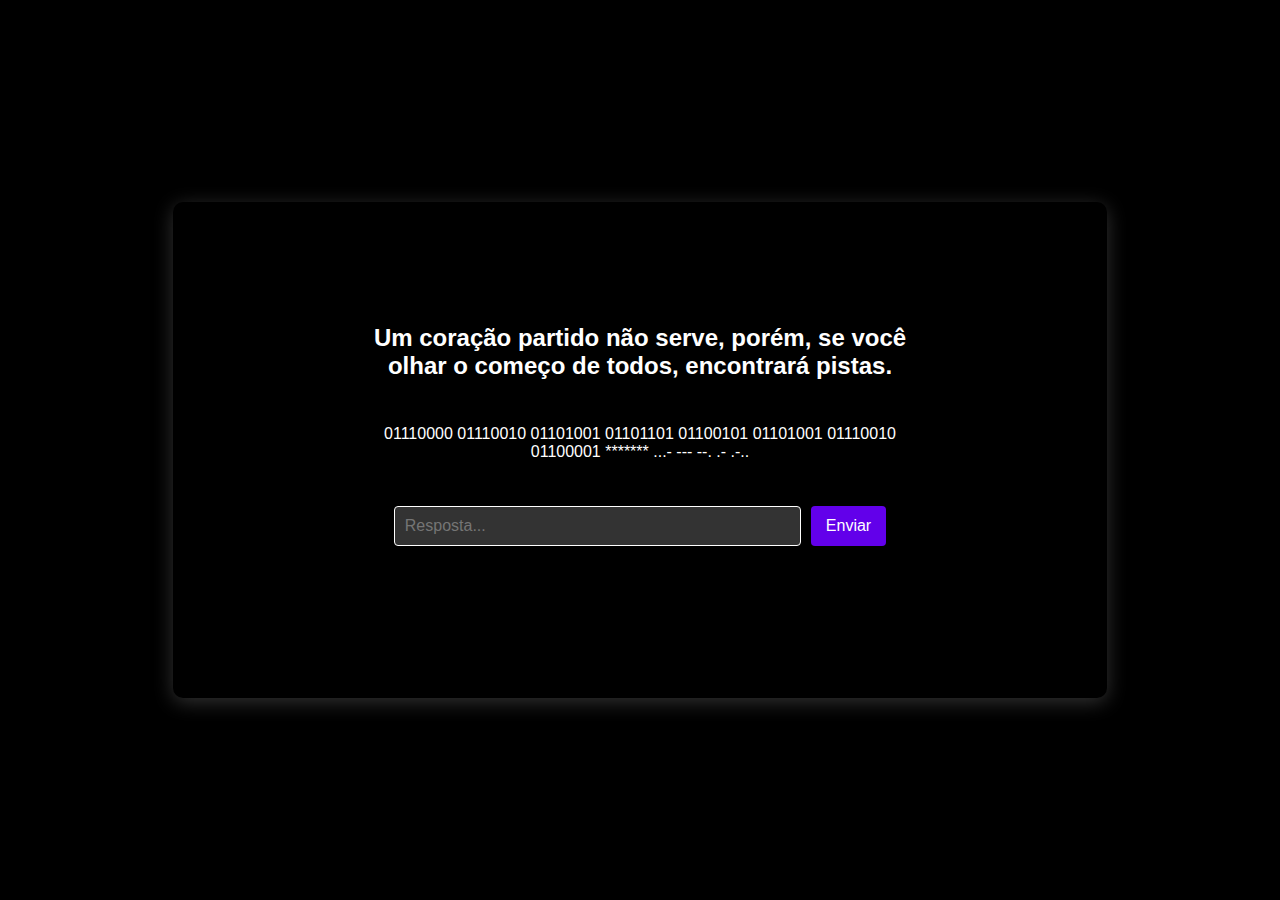
==== pagina2.html @ e49c5038 "Add files via upload" ====
<!DOCTYPE html>
<html lang="pt-BR">
<head>
    <meta charset="UTF-8">
    <meta name="viewport" content="width=device-width, initial-scale=1.0">
    <link rel="stylesheet" href="styles.css">
    <title>Barra de Pesquisa</title>
</head>
<body>
    <div class="card-container">
        <div class="container-texto">
            <h2>Um coração partido não serve, porém, se você olhar o começo de todos, encontrará pistas.</h2>
            <p>01110000 01110010 01101001 01101101 01100101 01101001 01110010 01100001  ******* ...- --- --. .- .-..
        <div class="area-pesquisa">
            <input type="text" class="entrada-pesquisa" id="entrada-pesquisa" placeholder="Resposta...">
            <button class="botao-pesquisa" onclick="verificarSenha()">Enviar</button>
        </div>
    </div>

    <script src="script2.js"></script>
</body>
</html>
---- styles.css ----
body {
    display: flex;
    justify-content: center;
    align-items: center;
    height: 100vh;
    margin: 0;
    font-family: Arial, sans-serif;
    background-color: #000000; /* Fundo preto */
    color: #ffffff; /* Texto branco */
}

.card-container {
    background-color: #000000; /* Cor de fundo do contêiner */
    border-radius: 10px; /* Bordas arredondadas */
    box-shadow: 0 4px 20px rgba(255, 255, 255, 0.2); /* Sombra branca para dar efeito 3D */
    padding-bottom: 5%; /* Aumentado o espaçamento interno */
    padding-top: 8%;
    width: 550px; /* Aumentando a largura do contêiner para 10% a mais */
    min-height: 330px; /* Aumentando a altura mínima do contêiner para 10% a mais */
    text-align: center; /* Centralizar o texto */
    padding-left: 15%;
    padding-right: 15%;
}

.container-texto p {
    margin: 5vh 0; /* Espaçamento do texto em relação à barra de pesquisa (10% da altura da viewport) */
}

.area-pesquisa {
    display: flex; /* Alinhamento horizontal dos elementos dentro deste contêiner */
    justify-content: center; /* Centraliza os itens dentro do contêiner */
}

.p {
    width: 80%;
}

.entrada-pesquisa {
    width: 70%; /* Ajuste para ocupar 70% da largura do contêiner */
    padding: 10px;
    font-size: 16px;
    border: 1px solid #ffffff; /* Borda branca para a barra de pesquisa */
    border-radius: 4px;
    background-color: #333333; /* Fundo da barra de pesquisa */
    color: #ffffff; /* Texto da barra de pesquisa */
}

.botao-pesquisa {
    padding: 10px 15px;
    font-size: 16px;
    border: none;
    border-radius: 4px;
    background-color: #6200ea; /* Cor do botão */
    color: white;
    cursor: pointer;
    margin-left: 10px; /* Espaçamento entre a barra de pesquisa e o botão */
}

.botao-pesquisa:hover {
    background-color: #3700b3; /* Cor do botão ao passar o mouse */
}
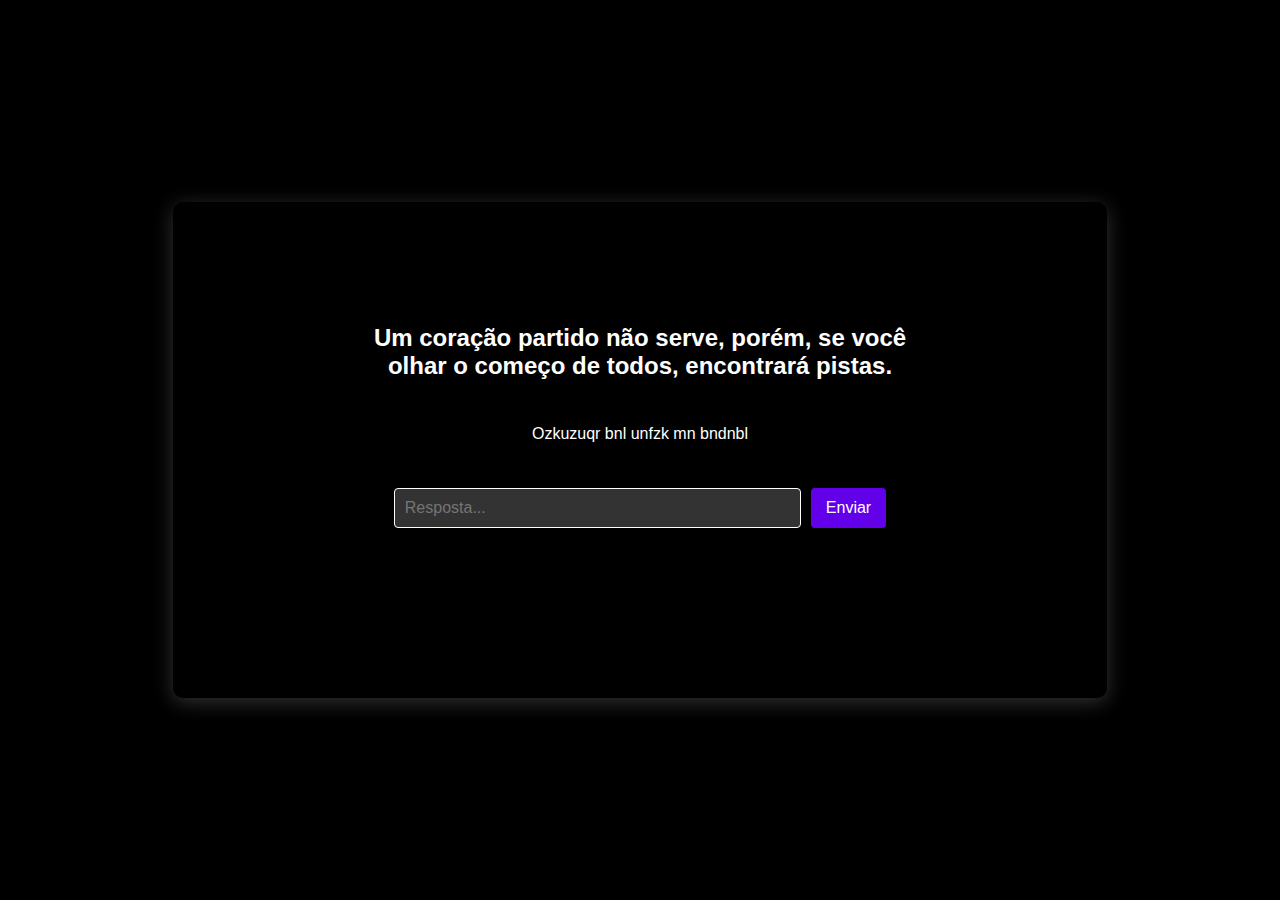
==== commit e00e4f96: "Update pagina2.html" ====
--- a/pagina2.html
+++ b/pagina2.html
@@ -10,7 +10,7 @@
     <div class="card-container">
         <div class="container-texto">
             <h2>Um coração partido não serve, porém, se você olhar o começo de todos, encontrará pistas.</h2>
-            <p>01110000 01110010 01101001 01101101 01100101 01101001 01110010 01100001  ******* ...- --- --. .- .-..
+            <p>Ozkuzuqr bnl unfzk mn bndnbl</p>
         <div class="area-pesquisa">
             <input type="text" class="entrada-pesquisa" id="entrada-pesquisa" placeholder="Resposta...">
             <button class="botao-pesquisa" onclick="verificarSenha()">Enviar</button>
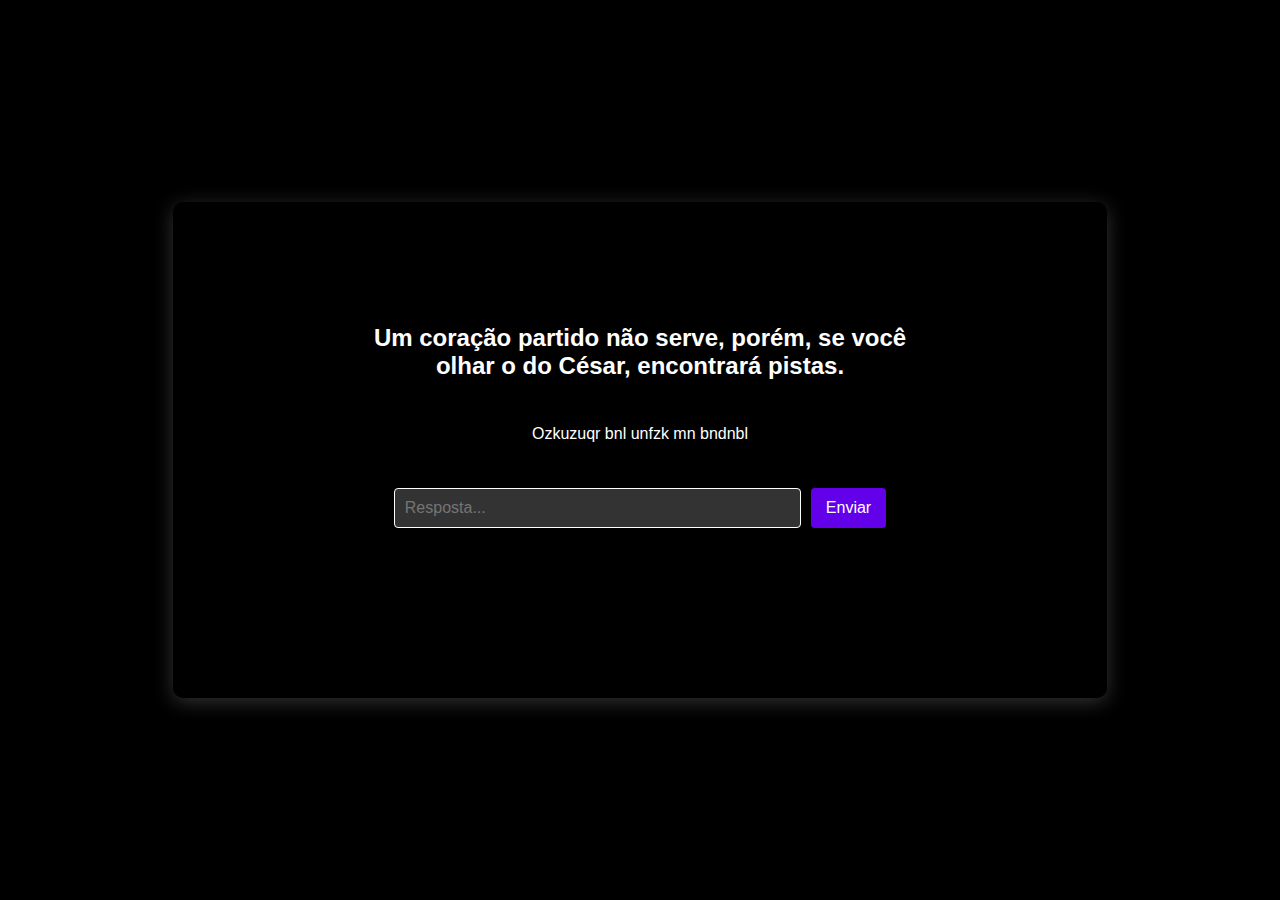
==== commit 6fbbeef3: "Update pagina2.html" ====
--- a/pagina2.html
+++ b/pagina2.html
@@ -4,12 +4,12 @@
     <meta charset="UTF-8">
     <meta name="viewport" content="width=device-width, initial-scale=1.0">
     <link rel="stylesheet" href="styles.css">
-    <title>Barra de Pesquisa</title>
+    <title>2</title>
 </head>
 <body>
     <div class="card-container">
         <div class="container-texto">
-            <h2>Um coração partido não serve, porém, se você olhar o começo de todos, encontrará pistas.</h2>
+            <h2>Um coração partido não serve, porém, se você olhar o do César, encontrará pistas.</h2>
             <p>Ozkuzuqr bnl unfzk mn bndnbl</p>
         <div class="area-pesquisa">
             <input type="text" class="entrada-pesquisa" id="entrada-pesquisa" placeholder="Resposta...">
